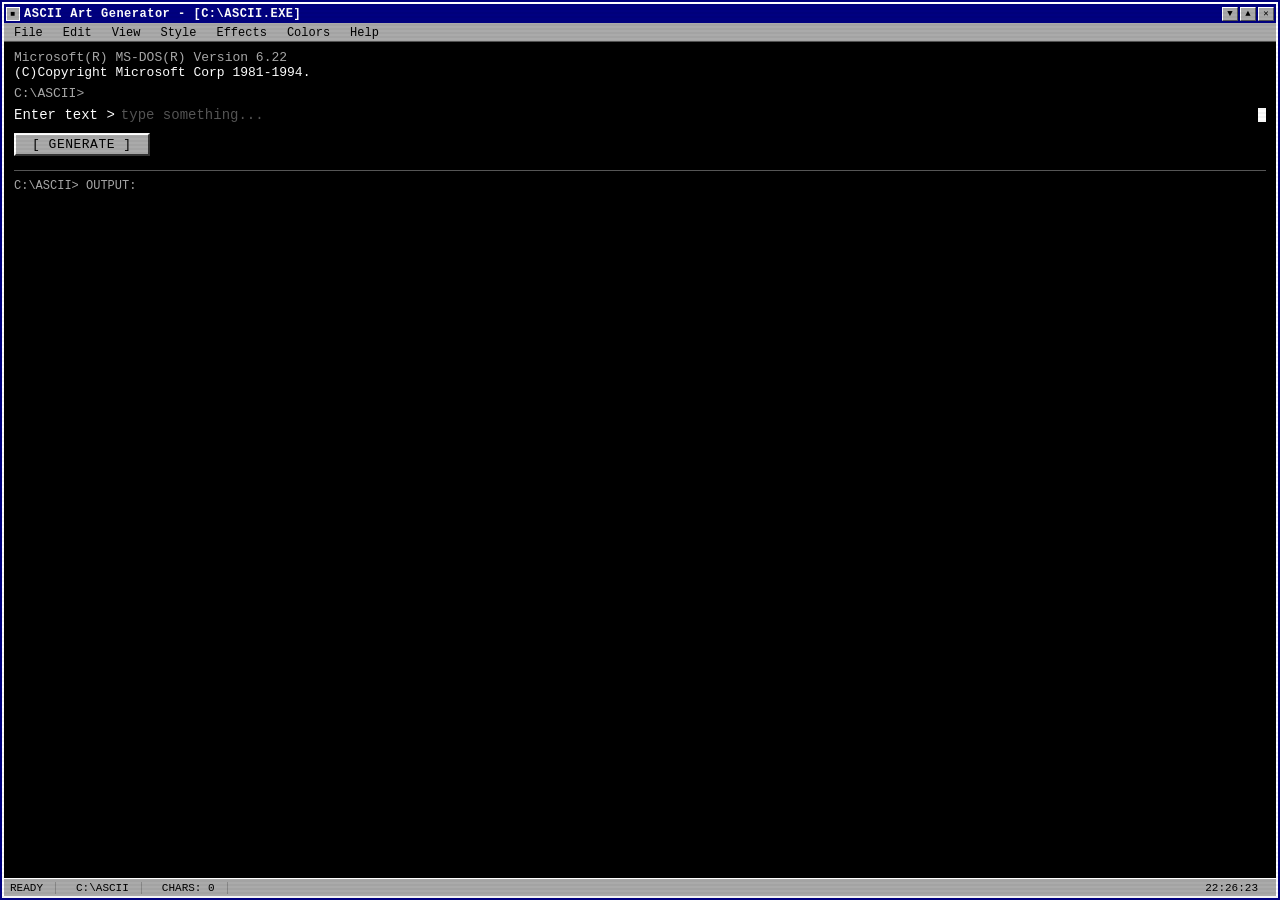
==== static/standalone.html @ adbda46d "added standalone version" ====
<!DOCTYPE html>
<html lang="en">
<head>
    <meta charset="UTF-8">
    <meta name="viewport" content="width=device-width, initial-scale=1.0">
    <title>DOS ASCII Art Generator</title>
    <link rel="stylesheet" href="fonts/fonts.css">
    <link id="theme-dos" rel="stylesheet" href="dos.css">
    <link id="theme-c64" rel="stylesheet" href="c64.css" disabled>
</head>
<body>
    <div class="dos-window">
        <!-- Title Bar -->
        <div class="title-bar">
            <div class="title-bar-left">
                <div class="title-icon">■</div>
                <span class="title-text" id="title-text">ASCII Art Generator - [C:\ASCII.EXE]</span>
            </div>
            <div class="title-buttons">
                <button class="title-btn" title="Minimize">▼</button>
                <button class="title-btn" title="Maximize">▲</button>
                <button class="title-btn" title="Close">✕</button>
            </div>
        </div>

        <!-- Menu Bar -->
        <div class="menu-bar">

            <span class="menu-item" id="menu-file" onclick="toggleMenu(event,'dropdown-file')">File
                <div class="dropdown" id="dropdown-file">
                    <div class="dropdown-item" onclick="newFile()">
                        <span>New</span>
                        <span class="shortcut">Ctrl+N</span>
                    </div>
                    <hr class="dropdown-separator">
                    <div class="dropdown-item disabled">
                        <span>Exit</span>
                        <span class="shortcut">Alt+F4</span>
                    </div>
                </div>
            </span>

            <span class="menu-item" id="menu-edit" onclick="toggleMenu(event,'dropdown-edit')">Edit
                <div class="dropdown" id="dropdown-edit">
                    <div class="dropdown-item" onclick="copyAscii()">
                        <span>Copy ASCII Art</span>
                        <span class="shortcut">Ctrl+C</span>
                    </div>
                    <div class="dropdown-item" onclick="copyMarkdown()">
                        <span>Copy as Markdown</span>
                        <span class="shortcut">Ctrl+M</span>
                    </div>
                </div>
            </span>

            <span class="menu-item" id="menu-view" onclick="toggleMenu(event,'dropdown-view')">View
                <div class="dropdown" id="dropdown-view">
                    <div class="dropdown-label">── Display Font ────────</div>
                    <div class="dropdown-item" onclick="setFont('courier')">
                        <span><span class="check" id="check-font-courier">✓</span> Courier New</span>
                    </div>
                    <div class="dropdown-item" onclick="setFont('vt323')">
                        <span><span class="check" id="check-font-vt323"> </span> VT323</span>
                    </div>
                    <div class="dropdown-item" onclick="setFont('sharetech')">
                        <span><span class="check" id="check-font-sharetech"> </span> Share Tech Mono</span>
                    </div>
                    <div class="dropdown-item" onclick="setFont('ibmplex')">
                        <span><span class="check" id="check-font-ibmplex"> </span> IBM Plex Mono</span>
                    </div>
                </div>
            </span>

            <span class="menu-item" id="menu-style" onclick="toggleMenu(event,'dropdown-style')">Style
                <div class="dropdown" id="dropdown-style">
                    <div class="dropdown-label">── Classic DOS ─────────</div>
                    <div class="dropdown-item" onclick="setFigletFont('Standard')">
                        <span><span class="check" id="check-figlet-Standard">✓</span> Standard</span>
                    </div>
                    <div class="dropdown-item" onclick="setFigletFont('Banner')">
                        <span><span class="check" id="check-figlet-Banner"> </span> Banner</span>
                    </div>
                    <div class="dropdown-item" onclick="setFigletFont('Banner3')">
                        <span><span class="check" id="check-figlet-Banner3"> </span> Banner 3</span>
                    </div>
                    <div class="dropdown-item" onclick="setFigletFont('Big')">
                        <span><span class="check" id="check-figlet-Big"> </span> Big</span>
                    </div>
                    <div class="dropdown-item" onclick="setFigletFont('Block')">
                        <span><span class="check" id="check-figlet-Block"> </span> Block</span>
                    </div>
                    <hr class="dropdown-separator">
                    <div class="dropdown-label">── Demoscene ───────────</div>
                    <div class="dropdown-item" onclick="setFigletFont('Doom')">
                        <span><span class="check" id="check-figlet-Doom"> </span> Doom</span>
                    </div>
                    <div class="dropdown-item" onclick="setFigletFont('Speed')">
                        <span><span class="check" id="check-figlet-Speed"> </span> Speed</span>
                    </div>
                    <div class="dropdown-item" onclick="setFigletFont('Slant')">
                        <span><span class="check" id="check-figlet-Slant"> </span> Slant</span>
                    </div>
                    <div class="dropdown-item" onclick="setFigletFont('Lean')">
                        <span><span class="check" id="check-figlet-Lean"> </span> Lean</span>
                    </div>
                    <div class="dropdown-item" onclick="setFigletFont('Graffiti')">
                        <span><span class="check" id="check-figlet-Graffiti"> </span> Graffiti</span>
                    </div>
                    <div class="dropdown-item" onclick="setFigletFont('Epic')">
                        <span><span class="check" id="check-figlet-Epic"> </span> Epic</span>
                    </div>
                    <div class="dropdown-item" onclick="setFigletFont('Doh')">
                        <span><span class="check" id="check-figlet-Doh"> </span> DOH (Mega)</span>
                    </div>
                    <hr class="dropdown-separator">
                    <div class="dropdown-label">── Retro / C64 ─────────</div>
                    <div class="dropdown-item" onclick="setFigletFont('Ogre')">
                        <span><span class="check" id="check-figlet-Ogre"> </span> Ogre</span>
                    </div>
                    <div class="dropdown-item" onclick="setFigletFont('Roman')">
                        <span><span class="check" id="check-figlet-Roman"> </span> Roman</span>
                    </div>
                    <div class="dropdown-item" onclick="setFigletFont('Script')">
                        <span><span class="check" id="check-figlet-Script"> </span> Script</span>
                    </div>
                    <div class="dropdown-item" onclick="setFigletFont('Cosmike')">
                        <span><span class="check" id="check-figlet-Cosmike"> </span> Cosmic</span>
                    </div>
                    <div class="dropdown-item" onclick="setFigletFont('Star Wars')">
                        <span><span class="check" id="check-figlet-Star Wars"> </span> Star Wars</span>
                    </div>
                    <hr class="dropdown-separator">
                    <div class="dropdown-label">── 3D ──────────────────</div>
                    <div class="dropdown-item" onclick="setFigletFont('Isometric1')">
                        <span><span class="check" id="check-figlet-Isometric1"> </span> Isometric</span>
                    </div>
                    <div class="dropdown-item" onclick="setFigletFont('Larry 3D')">
                        <span><span class="check" id="check-figlet-Larry 3D"> </span> Larry 3D</span>
                    </div>
                    <div class="dropdown-item" onclick="setFigletFont('3-D')">
                        <span><span class="check" id="check-figlet-3-D"> </span> 3-D</span>
                    </div>
                </div>
            </span>

            <span class="menu-item" id="menu-effects" onclick="toggleMenu(event,'dropdown-effects')">Effects
                <div class="dropdown" id="dropdown-effects">
                    <div class="dropdown-label">── Text Effect ─────────</div>
                    <div class="dropdown-item" onclick="setEffect('none')">
                        <span><span class="check" id="check-effect-none">✓</span> None</span>
                    </div>
                    <div class="dropdown-item" onclick="setEffect('shadow')">
                        <span><span class="check" id="check-effect-shadow"> </span> Shadow  ░▒</span>
                    </div>
                    <div class="dropdown-item" onclick="setEffect('mirror')">
                        <span><span class="check" id="check-effect-mirror"> </span> Mirror  ↔</span>
                    </div>
                    <div class="dropdown-item" onclick="setEffect('flip')">
                        <span><span class="check" id="check-effect-flip"> </span> Flip    ↕</span>
                    </div>
                    <hr class="dropdown-separator">
                    <div class="dropdown-label">── Border ──────────────</div>
                    <div class="dropdown-item" onclick="setBorder('none')">
                        <span><span class="check" id="check-border-none">✓</span> No Border</span>
                    </div>
                    <div class="dropdown-item" onclick="setBorder('single')">
                        <span><span class="check" id="check-border-single"> </span> Single  ┌─┐</span>
                    </div>
                    <div class="dropdown-item" onclick="setBorder('double')">
                        <span><span class="check" id="check-border-double"> </span> Double  ╔═╗</span>
                    </div>
                    <div class="dropdown-item" onclick="setBorder('block')">
                        <span><span class="check" id="check-border-block"> </span> Block   █▀█</span>
                    </div>
                    <hr class="dropdown-separator">
                    <div class="dropdown-label">── Display ─────────────</div>
                    <div class="dropdown-item" onclick="toggleGlow()">
                        <span><span class="check" id="check-glow"> </span> Neon Glow</span>
                    </div>
                    <div class="dropdown-item" onclick="toggleScroller()">
                        <span><span class="check" id="check-scroller"> </span> Demo Scroller</span>
                    </div>
                </div>
            </span>

            <span class="menu-item" id="menu-options" onclick="toggleMenu(event,'dropdown-options')">Colors
                <div class="dropdown" id="dropdown-options">
                    <div class="dropdown-label">── DOS / ANSI ───────────</div>
                    <div class="dropdown-item" onclick="setColor('green')">
                        <span><span class="swatch" style="background:#0f0"></span> Classic Green</span>
                        <span class="check" id="check-color-green">✓</span>
                    </div>
                    <div class="dropdown-item" onclick="setColor('amber')">
                        <span><span class="swatch" style="background:#ffb000"></span> Amber</span>
                        <span class="check" id="check-color-amber"> </span>
                    </div>
                    <div class="dropdown-item" onclick="setColor('cyan')">
                        <span><span class="swatch" style="background:#0ff"></span> Cyan</span>
                        <span class="check" id="check-color-cyan"> </span>
                    </div>
                    <div class="dropdown-item" onclick="setColor('white')">
                        <span><span class="swatch" style="background:#fff;border-color:#888"></span> White</span>
                        <span class="check" id="check-color-white"> </span>
                    </div>
                    <div class="dropdown-item" onclick="setColor('yellow')">
                        <span><span class="swatch" style="background:#ff0"></span> Neon Yellow</span>
                        <span class="check" id="check-color-yellow"> </span>
                    </div>
                    <div class="dropdown-item" onclick="setColor('orange')">
                        <span><span class="swatch" style="background:#ff6600"></span> Orange</span>
                        <span class="check" id="check-color-orange"> </span>
                    </div>
                    <div class="dropdown-item" onclick="setColor('magenta')">
                        <span><span class="swatch" style="background:#f0f"></span> Magenta</span>
                        <span class="check" id="check-color-magenta"> </span>
                    </div>
                    <div class="dropdown-item" onclick="setColor('pink')">
                        <span><span class="swatch" style="background:#ff69b4"></span> Hot Pink</span>
                        <span class="check" id="check-color-pink"> </span>
                    </div>
                    <div class="dropdown-item" onclick="setColor('blue')">
                        <span><span class="swatch" style="background:#00bfff"></span> Electric Blue</span>
                        <span class="check" id="check-color-blue"> </span>
                    </div>
                    <hr class="dropdown-separator">
                    <div class="dropdown-label">── C64 Palette ──────────</div>
                    <div class="dropdown-item" onclick="setColor('c64_white')">
                        <span><span class="swatch" style="background:#ffffff;border-color:#888"></span> C64 White</span>
                        <span class="check" id="check-color-c64_white"> </span>
                    </div>
                    <div class="dropdown-item" onclick="setColor('c64_cyan')">
                        <span><span class="swatch" style="background:#70a4b2"></span> C64 Cyan</span>
                        <span class="check" id="check-color-c64_cyan"> </span>
                    </div>
                    <div class="dropdown-item" onclick="setColor('c64_green')">
                        <span><span class="swatch" style="background:#588d43"></span> C64 Green</span>
                        <span class="check" id="check-color-c64_green"> </span>
                    </div>
                    <div class="dropdown-item" onclick="setColor('c64_blue')">
                        <span><span class="swatch" style="background:#352879"></span> C64 Blue</span>
                        <span class="check" id="check-color-c64_blue"> </span>
                    </div>
                    <div class="dropdown-item" onclick="setColor('c64_yellow')">
                        <span><span class="swatch" style="background:#b8c76f"></span> C64 Yellow</span>
                        <span class="check" id="check-color-c64_yellow"> </span>
                    </div>
                    <div class="dropdown-item" onclick="setColor('c64_purple')">
                        <span><span class="swatch" style="background:#6f3d86"></span> C64 Purple</span>
                        <span class="check" id="check-color-c64_purple"> </span>
                    </div>
                    <div class="dropdown-item" onclick="setColor('c64_red')">
                        <span><span class="swatch" style="background:#68372b"></span> C64 Red</span>
                        <span class="check" id="check-color-c64_red"> </span>
                    </div>
                    <div class="dropdown-item" onclick="setColor('c64_orange')">
                        <span><span class="swatch" style="background:#6f4f25"></span> C64 Orange</span>
                        <span class="check" id="check-color-c64_orange"> </span>
                    </div>
                    <div class="dropdown-item" onclick="setColor('c64_brown')">
                        <span><span class="swatch" style="background:#433900"></span> C64 Brown</span>
                        <span class="check" id="check-color-c64_brown"> </span>
                    </div>
                    <div class="dropdown-item" onclick="setColor('c64_lightred')">
                        <span><span class="swatch" style="background:#9a6759"></span> C64 Lt. Red</span>
                        <span class="check" id="check-color-c64_lightred"> </span>
                    </div>
                    <div class="dropdown-item" onclick="setColor('c64_darkgrey')">
                        <span><span class="swatch" style="background:#444444"></span> C64 Dk. Grey</span>
                        <span class="check" id="check-color-c64_darkgrey"> </span>
                    </div>
                    <div class="dropdown-item" onclick="setColor('c64_grey')">
                        <span><span class="swatch" style="background:#6c6c6c"></span> C64 Grey</span>
                        <span class="check" id="check-color-c64_grey"> </span>
                    </div>
                    <div class="dropdown-item" onclick="setColor('c64_lightgreen')">
                        <span><span class="swatch" style="background:#9ad284"></span> C64 Lt. Green</span>
                        <span class="check" id="check-color-c64_lightgreen"> </span>
                    </div>
                    <div class="dropdown-item" onclick="setColor('c64_lightblue')">
                        <span><span class="swatch" style="background:#6c5eb5"></span> C64 Lt. Blue</span>
                        <span class="check" id="check-color-c64_lightblue"> </span>
                    </div>
                    <div class="dropdown-item" onclick="setColor('c64_lightgrey')">
                        <span><span class="swatch" style="background:#959595"></span> C64 Lt. Grey</span>
                        <span class="check" id="check-color-c64_lightgrey"> </span>
                    </div>
                </div>
            </span>

            <span class="menu-item" id="menu-help" onclick="toggleMenu(event,'dropdown-help')">Help
                <div class="dropdown" id="dropdown-help">
                    <div class="dropdown-item">
                        <span>Generate ASCII Art</span>
                        <span class="shortcut">Enter</span>
                    </div>
                    <div class="dropdown-item">
                        <span>New File</span>
                        <span class="shortcut">Ctrl+N</span>
                    </div>
                    <div class="dropdown-item">
                        <span>Copy as Markdown</span>
                        <span class="shortcut">Ctrl+M</span>
                    </div>
                    <hr class="dropdown-separator">
                    <div class="dropdown-item">
                        <span>About ASCII.EXE</span>
                        <span class="shortcut">v2.0</span>
                    </div>
                </div>
            </span>
        </div>

        <!-- Content -->
        <div class="content" id="content">
            <div class="prompt-line" id="boot-line">
                Microsoft(R) MS-DOS(R) Version 6.22<br>
                <span>(C)Copyright Microsoft Corp 1981-1994.</span>
            </div>
            <div class="prompt-line" id="cmd-line">C:\ASCII&gt; <span id="cmd-echo"></span></div>

            <div class="input-row">
                <span class="input-prompt">Enter text&nbsp;&gt;</span>
                <input type="text" id="input-text" placeholder="type something..." autocomplete="off" spellcheck="false" />
                <span class="cursor-blink"></span>
            </div>

            <div class="btn-row">
                <button class="dos-btn" onclick="generateASCII()" id="gen-btn">[ GENERATE ]</button>
            </div>

            <hr class="divider">

            <div class="output-label" id="output-label">C:\ASCII&gt; OUTPUT:</div>
            <div id="output"></div>
        </div>

        <!-- Demo Scroller -->
        <div class="scroller-bar" id="scroller-bar" style="display:none">
            <span class="scroller-text" id="scroller-text">*** DOS ASCII ART GENERATOR v2.0 *** WELCOME TO THE DEMOSCENE *** USE THE STYLE MENU TO PICK YOUR FONT *** EFFECTS: SHADOW, MIRROR, FLIP *** BORDERS: SINGLE, DOUBLE, BLOCK *** STANDALONE MODE - NO SERVER REQUIRED *** POWERED BY FIGLET.JS ***&nbsp;&nbsp;&nbsp;&nbsp;&nbsp;&nbsp;&nbsp;&nbsp;</span>
        </div>

        <!-- Status Bar -->
        <div class="status-bar">
            <span class="status-item" id="status-msg">READY</span>
            <span class="status-item">C:\ASCII</span>
            <span class="status-item" id="status-chars">CHARS: 0</span>
            <span class="status-item" id="clock">00:00:00</span>
        </div>
    </div>

    <script src="figlet/figlet.js"></script>
    <script src="standalone.js"></script>
</body>
</html>
---- static/fonts/fonts.css ----
@font-face {
  font-family: 'VT323';
  font-style: normal;
  font-weight: 400;
  font-display: swap;
  src: url('VT323-Regular.woff2') format('woff2');
}

@font-face {
  font-family: 'Share Tech Mono';
  font-style: normal;
  font-weight: 400;
  font-display: swap;
  src: url('ShareTechMono-Regular.woff2') format('woff2');
}

@font-face {
  font-family: 'IBM Plex Mono';
  font-style: normal;
  font-weight: 400;
  font-display: swap;
  src: url('IBMPlexMono-Regular.woff2') format('woff2');
}
---- static/dos.css ----
* {
    margin: 0;
    padding: 0;
    box-sizing: border-box;
}

html, body {
    width: 100%;
    height: 100%;
    overflow: hidden;
    background-color: #000080;
    font-family: 'Perfect DOS VGA 437', 'DOS VGA', 'Courier New', monospace;
}

/* Scanline overlay for CRT effect */
body::after {
    content: '';
    position: fixed;
    top: 0; left: 0;
    width: 100%; height: 100%;
    pointer-events: none;
    background: repeating-linear-gradient(
        0deg,
        transparent,
        transparent 2px,
        rgba(0,0,0,0.04) 2px,
        rgba(0,0,0,0.04) 4px
    );
    z-index: 9999;
}

.screen {
    width: 100vw;
    height: 100vh;
    display: flex;
    flex-direction: column;
    padding: 0;
    background-color: #000080;
}

/* ── DOS Window ───────────────────────────────────── */
.dos-window {
    position: absolute;
    top: 50%;
    left: 50%;
    transform: translate(-50%, -50%);
    width: calc(100vw - 4px);
    height: calc(100vh - 4px);
    background-color: #000080;
    border: 2px solid #fff;
    display: flex;
    flex-direction: column;
    box-shadow:
        inset -1px -1px 0 #000,
        inset 1px 1px 0 #fff;
}

/* ── Title Bar ───────────────────────────────────── */
.title-bar {
    background-color: #000080;
    color: #fff;
    height: 20px;
    min-height: 20px;
    display: flex;
    align-items: center;
    justify-content: space-between;
    padding: 0 2px;
    border-bottom: 1px solid #aaa;
    user-select: none;
}

.title-bar-left {
    display: flex;
    align-items: center;
    gap: 4px;
}

.title-icon {
    width: 14px;
    height: 14px;
    background: #aaa;
    border: 1px solid #fff;
    font-size: 8px;
    display: flex;
    align-items: center;
    justify-content: center;
    color: #000;
    flex-shrink: 0;
}

.title-text {
    font-size: 12px;
    font-weight: bold;
    letter-spacing: 0.5px;
    color: #fff;
}

.title-buttons {
    display: flex;
    gap: 2px;
}

.title-btn {
    width: 16px;
    height: 14px;
    background-color: #aaa;
    border-top: 1px solid #fff;
    border-left: 1px solid #fff;
    border-bottom: 1px solid #555;
    border-right: 1px solid #555;
    font-size: 9px;
    display: flex;
    align-items: center;
    justify-content: center;
    cursor: pointer;
    color: #000;
    font-family: inherit;
}

.title-btn:active {
    border-top: 1px solid #555;
    border-left: 1px solid #555;
    border-bottom: 1px solid #fff;
    border-right: 1px solid #fff;
}

/* ── Menu Bar ─────────────────────────────────────── */
.menu-bar {
    background-color: #aaa;
    height: 18px;
    min-height: 18px;
    display: flex;
    align-items: center;
    padding: 0 4px;
    border-bottom: 1px solid #555;
    gap: 8px;
}

.menu-item {
    position: relative;
    font-size: 12px;
    color: #000;
    cursor: pointer;
    padding: 1px 6px;
}

.menu-item:hover, .menu-item.active {
    background-color: #000080;
    color: #fff;
}

.dropdown {
    display: none;
    position: absolute;
    top: 100%;
    left: 0;
    background-color: #aaa;
    border-top: 2px solid #fff;
    border-left: 2px solid #fff;
    border-bottom: 2px solid #333;
    border-right: 2px solid #333;
    min-width: 260px;
    z-index: 1000;
    padding: 2px 0;
    max-height: 80vh;
    overflow-y: auto;
}

.dropdown.open {
    display: block;
}

.dropdown-item {
    display: flex;
    justify-content: space-between;
    align-items: center;
    padding: 3px 16px 3px 20px;
    font-size: 12px;
    color: #000;
    cursor: pointer;
    white-space: nowrap;
    gap: 24px;
}

.dropdown-item:hover {
    background-color: #000080;
    color: #fff;
}

.dropdown-item .shortcut {
    color: #444;
    font-size: 11px;
}

.dropdown-item:hover .shortcut {
    color: #aaa;
}

.dropdown-separator {
    border: none;
    border-top: 1px solid #888;
    margin: 3px 4px;
}

.dropdown-item.disabled {
    color: #666;
    cursor: default;
    pointer-events: none;
}

/* Section labels inside dropdowns */
.dropdown-label {
    padding: 3px 8px 1px 8px;
    font-size: 10px;
    color: #555;
    cursor: default;
    pointer-events: none;
    letter-spacing: 0.5px;
}

.swatch {
    display: inline-block;
    width: 10px;
    height: 10px;
    border: 1px solid #333;
    vertical-align: middle;
    margin-right: 4px;
}

.check {
    display: inline-block;
    width: 12px;
    font-size: 11px;
    color: #000;
}

/* ── Mode Toggle Button ───────────────────────────── */
.mode-btn {
    background-color: #000080;
    color: #ff0;
    border: 1px solid #aaa;
    padding: 0 10px;
    font-family: inherit;
    font-size: 11px;
    cursor: pointer;
    height: 16px;
    letter-spacing: 0.5px;
    flex-shrink: 0;
}

.mode-btn:hover {
    background-color: #0000aa;
    border-color: #fff;
}

.mode-btn:active {
    background-color: #000060;
}

/* ── Main Content ─────────────────────────────────── */
.content {
    flex: 1;
    display: flex;
    flex-direction: column;
    overflow: hidden;
    background-color: #000;
    color: #aaa;
    padding: 8px 10px;
    font-size: 14px;
}

.prompt-line {
    color: #aaa;
    font-size: 13px;
    margin-bottom: 6px;
    flex-shrink: 0;
}

.prompt-line span {
    color: #fff;
}

/* ── Input Area ───────────────────────────────────── */
.input-row {
    display: flex;
    align-items: center;
    gap: 6px;
    margin-bottom: 10px;
    flex-shrink: 0;
}

.input-prompt {
    color: #fff;
    font-size: 14px;
    white-space: nowrap;
    flex-shrink: 0;
}

#input-text {
    flex: 1;
    background-color: #000;
    color: #fff;
    border: none;
    outline: none;
    font-family: inherit;
    font-size: 14px;
    caret-color: #fff;
    padding: 0;
}

#input-text::placeholder {
    color: #555;
}

.cursor-blink {
    display: inline-block;
    width: 8px;
    height: 14px;
    background-color: #fff;
    animation: blink 1s step-end infinite;
    vertical-align: text-bottom;
    margin-left: 1px;
}

@keyframes blink {
    0%, 100% { opacity: 1; }
    50% { opacity: 0; }
}

/* ── Generate Button ──────────────────────────────── */
.btn-row {
    margin-bottom: 10px;
    flex-shrink: 0;
}

.dos-btn {
    background-color: #aaa;
    color: #000;
    border-top: 2px solid #fff;
    border-left: 2px solid #fff;
    border-bottom: 2px solid #333;
    border-right: 2px solid #333;
    padding: 2px 16px;
    font-family: inherit;
    font-size: 13px;
    cursor: pointer;
    outline: none;
    letter-spacing: 0.5px;
}

.dos-btn:active {
    border-top: 2px solid #333;
    border-left: 2px solid #333;
    border-bottom: 2px solid #fff;
    border-right: 2px solid #fff;
    padding: 3px 15px 1px 17px;
}

.dos-btn:focus {
    outline: 1px dotted #000;
    outline-offset: -3px;
}

/* ── Divider ──────────────────────────────────────── */
.divider {
    border: none;
    border-top: 1px solid #555;
    margin: 4px 0 8px 0;
    flex-shrink: 0;
}

/* ── Output Area ──────────────────────────────────── */
.output-label {
    color: #aaa;
    font-size: 12px;
    margin-bottom: 4px;
    flex-shrink: 0;
}

#output {
    flex: 1;
    background-color: #000;
    color: #0f0;
    white-space: pre;
    overflow: auto;
    font-family: inherit;
    font-size: 13px;
    line-height: 1.2;
    padding: 4px 0;
    min-height: 0;
    transition: text-shadow 0.3s ease;
}

/* Neon glow effect */
#output.glow-mode {
    text-shadow:
        0 0 4px currentColor,
        0 0 10px currentColor,
        0 0 22px currentColor;
}

/* ── Demo Scroller ────────────────────────────────── */
.scroller-bar {
    background: #000080;
    color: #ff0;
    overflow: hidden;
    height: 18px;
    min-height: 18px;
    align-items: center;
    border-top: 1px solid #aaa;
    flex-shrink: 0;
}

.scroller-text {
    display: inline-block;
    white-space: nowrap;
    font-size: 12px;
    letter-spacing: 1px;
    animation: marquee 40s linear infinite;
}

@keyframes marquee {
    from { transform: translateX(100vw); }
    to   { transform: translateX(-100%); }
}

/* ── Status Bar ───────────────────────────────────── */
.status-bar {
    background-color: #aaa;
    height: 18px;
    min-height: 18px;
    display: flex;
    align-items: center;
    padding: 0 6px;
    border-top: 1px solid #fff;
    gap: 20px;
}

.status-item {
    font-size: 11px;
    color: #000;
    border-right: 1px solid #888;
    padding-right: 12px;
}

.status-item:last-child {
    border-right: none;
    margin-left: auto;
}

/* Scrollbar styling */
#output::-webkit-scrollbar {
    width: 12px;
    height: 12px;
}
#output::-webkit-scrollbar-track {
    background: #555;
}
#output::-webkit-scrollbar-thumb {
    background: #aaa;
    border: 1px solid #fff;
}
---- static/c64.css ----
/* ══════════════════════════════════════════════════════
   C64 Theme — Commodore 64 demoscene look
   Overrides dos.css when enabled.

   C64 VICE palette used:
     BLUE       #352879  — screen / window background
     LIGHT BLUE #6c5eb5  — border / frame color
     CYAN       #70a4b2  — UI text / prompts
     LT. GREEN  #9ad284  — bright text / highlights
     DARK       #1a1040  — deep shadow
   ══════════════════════════════════════════════════════ */

/* ── Global ───────────────────────────────────────── */
html, body {
    background-color: #6c5eb5; /* C64 border color */
}

body::after {
    /* Stronger CRT scanlines — TV-style */
    background: repeating-linear-gradient(
        0deg,
        transparent,
        transparent 1px,
        rgba(0, 0, 0, 0.10) 1px,
        rgba(0, 0, 0, 0.10) 3px
    );
}

/* ── DOS Window ───────────────────────────────────── */
.dos-window {
    background-color: #352879;
    border-color: #6c5eb5;
    box-shadow:
        inset -1px -1px 0 #1a1040,
        inset 1px 1px 0 #6c5eb5;
}

/* ── Title Bar ───────────────────────────────────── */
.title-bar {
    background-color: #352879;
    color: #70a4b2;
    border-bottom-color: #6c5eb5;
}

.title-icon {
    background: #6c5eb5;
    border-color: #70a4b2;
    color: #1a1040;
}

.title-btn {
    background-color: #6c5eb5;
    border-top-color: #9ad284;
    border-left-color: #9ad284;
    border-bottom-color: #1a1040;
    border-right-color: #1a1040;
    color: #1a1040;
}

.title-btn:active {
    border-top-color: #1a1040;
    border-left-color: #1a1040;
    border-bottom-color: #9ad284;
    border-right-color: #9ad284;
}

/* ── Menu Bar ─────────────────────────────────────── */
.menu-bar {
    background-color: #352879;
    border-bottom-color: #6c5eb5;
}

.menu-item {
    color: #70a4b2;
}

.menu-item:hover, .menu-item.active {
    background-color: #6c5eb5;
    color: #1a1040;
}

/* ── Dropdowns ────────────────────────────────────── */
.dropdown {
    background-color: #352879;
    border-top-color: #9ad284;
    border-left-color: #9ad284;
    border-bottom-color: #1a1040;
    border-right-color: #1a1040;
}

.dropdown-item {
    color: #70a4b2;
}

.dropdown-item:hover {
    background-color: #6c5eb5;
    color: #1a1040;
}

.dropdown-item .shortcut {
    color: #588d43;
}

.dropdown-item:hover .shortcut {
    color: #1a1040;
}

.dropdown-separator {
    border-top-color: #6c5eb5;
}

.dropdown-label {
    color: #6c5eb5;
}

.dropdown-item.disabled {
    color: #3d3d6b;
}

.check {
    color: #70a4b2;
}

.swatch {
    border-color: #6c5eb5;
}

/* ── Mode Toggle Button ───────────────────────────── */
.mode-btn {
    background-color: #9ad284;
    color: #1a1040;
    border-color: #6c5eb5;
}

.mode-btn:hover {
    background-color: #70a4b2;
    border-color: #9ad284;
}

.mode-btn:active {
    background-color: #588d43;
}

/* ── Main Content ─────────────────────────────────── */
.content {
    background-color: #352879;
    color: #70a4b2;
}

.prompt-line {
    color: #70a4b2;
}

.prompt-line span {
    color: #9ad284;
}

/* ── Input ────────────────────────────────────────── */
.input-prompt {
    color: #9ad284;
}

#input-text {
    background-color: #352879;
    color: #9ad284;
    caret-color: #9ad284;
}

#input-text::placeholder {
    color: #4a3a7a;
}

.cursor-blink {
    background-color: #9ad284;
}

/* ── Generate Button ──────────────────────────────── */
.dos-btn {
    background-color: #6c5eb5;
    color: #1a1040;
    border-top-color: #9ad284;
    border-left-color: #9ad284;
    border-bottom-color: #1a1040;
    border-right-color: #1a1040;
}

.dos-btn:active {
    border-top-color: #1a1040;
    border-left-color: #1a1040;
    border-bottom-color: #9ad284;
    border-right-color: #9ad284;
}

.dos-btn:focus {
    outline-color: #9ad284;
}

/* ── Divider ──────────────────────────────────────── */
.divider {
    border-top-color: #6c5eb5;
}

/* ── Output ───────────────────────────────────────── */
.output-label {
    color: #6c5eb5;
}

#output {
    background-color: #352879;
    color: #9ad284;
}

#output.glow-mode {
    text-shadow:
        0 0 5px currentColor,
        0 0 12px currentColor,
        0 0 28px currentColor;
}

/* ── Demo Scroller — C64 Raster Bar ──────────────── */
/* Classic C64 demoscene rainbow raster interrupt bars */
.scroller-bar {
    color: #fff;
    background: repeating-linear-gradient(90deg,
        #68372b   0px,
        #6f3d86  30px,
        #352879  60px,
        #588d43  90px,
        #b8c76f 120px,
        #70a4b2 150px,
        #9ad284 180px,
        #68372b 210px
    );
    background-size: 210px 100%;
    animation: raster 3s linear infinite;
    text-shadow: 0 0 4px #000, 0 0 8px #000;
    border-top-color: #6c5eb5;
}

@keyframes raster {
    from { background-position: 0 0; }
    to   { background-position: 210px 0; }
}

/* ── Status Bar ───────────────────────────────────── */
.status-bar {
    background-color: #352879;
    border-top-color: #6c5eb5;
}

.status-item {
    color: #70a4b2;
    border-right-color: #6c5eb5;
}

/* ── Scrollbar ────────────────────────────────────── */
#output::-webkit-scrollbar-track {
    background: #1a1040;
}

#output::-webkit-scrollbar-thumb {
    background: #6c5eb5;
    border-color: #9ad284;
}
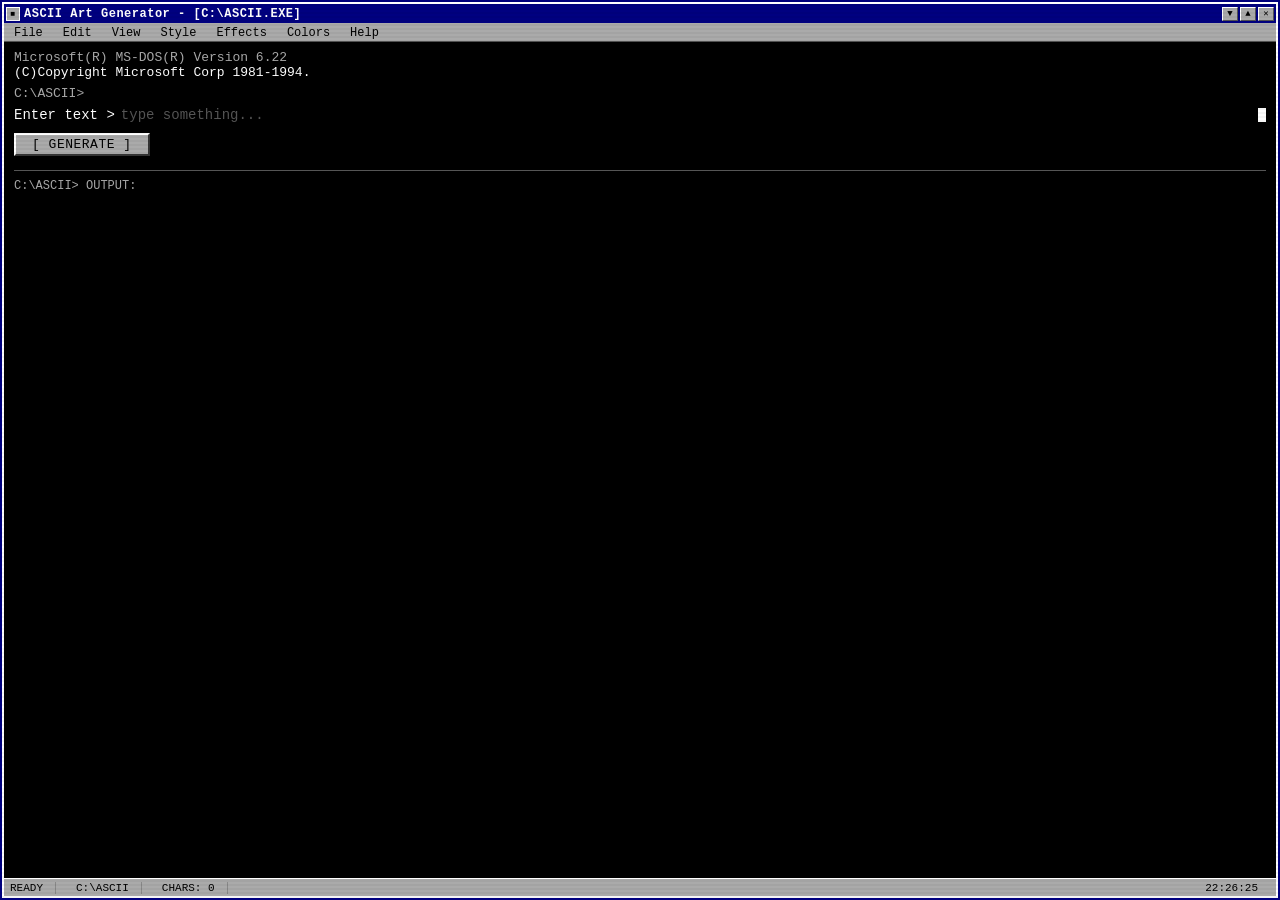
==== commit da30b5ce: "added new fonts" ====
--- a/static/standalone.html
+++ b/static/standalone.html
@@ -89,6 +89,18 @@
                     <div class="dropdown-item" onclick="setFigletFont('Block')">
                         <span><span class="check" id="check-figlet-Block"> </span> Block</span>
                     </div>
+                    <div class="dropdown-item" onclick="setFigletFont('Colossal')">
+                        <span><span class="check" id="check-figlet-Colossal"> </span> Colossal</span>
+                    </div>
+                    <div class="dropdown-item" onclick="setFigletFont('Digital')">
+                        <span><span class="check" id="check-figlet-Digital"> </span> Digital</span>
+                    </div>
+                    <div class="dropdown-item" onclick="setFigletFont('Chunky')">
+                        <span><span class="check" id="check-figlet-Chunky"> </span> Chunky</span>
+                    </div>
+                    <div class="dropdown-item" onclick="setFigletFont('Broadway')">
+                        <span><span class="check" id="check-figlet-Broadway"> </span> Broadway</span>
+                    </div>
                     <hr class="dropdown-separator">
                     <div class="dropdown-label">── Demoscene ───────────</div>
                     <div class="dropdown-item" onclick="setFigletFont('Doom')">
@@ -112,6 +124,15 @@
                     <div class="dropdown-item" onclick="setFigletFont('Doh')">
                         <span><span class="check" id="check-figlet-Doh"> </span> DOH (Mega)</span>
                     </div>
+                    <div class="dropdown-item" onclick="setFigletFont('ANSI Shadow')">
+                        <span><span class="check" id="check-figlet-ANSI Shadow"> </span> ANSI Shadow</span>
+                    </div>
+                    <div class="dropdown-item" onclick="setFigletFont('Bloody')">
+                        <span><span class="check" id="check-figlet-Bloody"> </span> Bloody</span>
+                    </div>
+                    <div class="dropdown-item" onclick="setFigletFont('Poison')">
+                        <span><span class="check" id="check-figlet-Poison"> </span> Poison</span>
+                    </div>
                     <hr class="dropdown-separator">
                     <div class="dropdown-label">── Retro / C64 ─────────</div>
                     <div class="dropdown-item" onclick="setFigletFont('Ogre')">
@@ -129,16 +150,40 @@
                     <div class="dropdown-item" onclick="setFigletFont('Star Wars')">
                         <span><span class="check" id="check-figlet-Star Wars"> </span> Star Wars</span>
                     </div>
+                    <div class="dropdown-item" onclick="setFigletFont('Gothic')">
+                        <span><span class="check" id="check-figlet-Gothic"> </span> Gothic</span>
+                    </div>
+                    <div class="dropdown-item" onclick="setFigletFont('Ghost')">
+                        <span><span class="check" id="check-figlet-Ghost"> </span> Ghost</span>
+                    </div>
                     <hr class="dropdown-separator">
                     <div class="dropdown-label">── 3D ──────────────────</div>
-                    <div class="dropdown-item" onclick="setFigletFont('Isometric1')">
-                        <span><span class="check" id="check-figlet-Isometric1"> </span> Isometric</span>
+                    <div class="dropdown-item" onclick="setFigletFont('3-D')">
+                        <span><span class="check" id="check-figlet-3-D"> </span> 3-D</span>
+                    </div>
+                    <div class="dropdown-item" onclick="setFigletFont('3D-ASCII')">
+                        <span><span class="check" id="check-figlet-3D-ASCII"> </span> 3D ASCII</span>
+                    </div>
+                    <div class="dropdown-item" onclick="setFigletFont('Henry 3D')">
+                        <span><span class="check" id="check-figlet-Henry 3D"> </span> Henry 3D</span>
                     </div>
                     <div class="dropdown-item" onclick="setFigletFont('Larry 3D')">
                         <span><span class="check" id="check-figlet-Larry 3D"> </span> Larry 3D</span>
                     </div>
-                    <div class="dropdown-item" onclick="setFigletFont('3-D')">
-                        <span><span class="check" id="check-figlet-3-D"> </span> 3-D</span>
+                    <div class="dropdown-item" onclick="setFigletFont('Larry 3D 2')">
+                        <span><span class="check" id="check-figlet-Larry 3D 2"> </span> Larry 3D 2</span>
+                    </div>
+                    <div class="dropdown-item" onclick="setFigletFont('Isometric1')">
+                        <span><span class="check" id="check-figlet-Isometric1"> </span> Isometric 1</span>
+                    </div>
+                    <div class="dropdown-item" onclick="setFigletFont('Isometric2')">
+                        <span><span class="check" id="check-figlet-Isometric2"> </span> Isometric 2</span>
+                    </div>
+                    <div class="dropdown-item" onclick="setFigletFont('Isometric3')">
+                        <span><span class="check" id="check-figlet-Isometric3"> </span> Isometric 3</span>
+                    </div>
+                    <div class="dropdown-item" onclick="setFigletFont('Isometric4')">
+                        <span><span class="check" id="check-figlet-Isometric4"> </span> Isometric 4</span>
                     </div>
                 </div>
             </span>
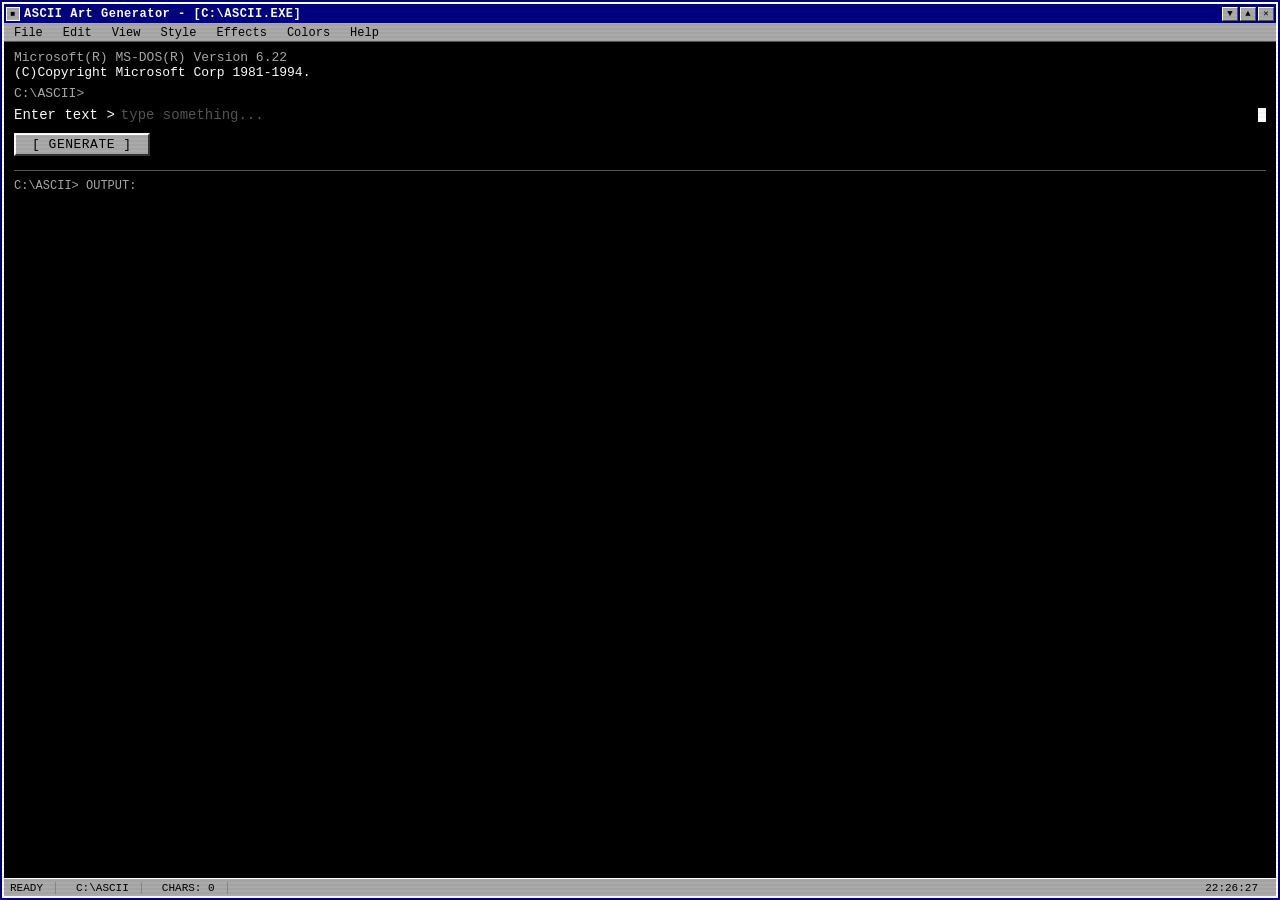
==== commit 8604a13e: "Refactor menu interactions to use data attributes and event listeners - Replaced inline event handle" ====
--- a/static/standalone.html
+++ b/static/standalone.html
@@ -26,9 +26,9 @@
         <!-- Menu Bar -->
         <div class="menu-bar">
 
-            <span class="menu-item" id="menu-file" onclick="toggleMenu(event,'dropdown-file')">File
+            <span class="menu-item" id="menu-file" data-menu="dropdown-file">File
                 <div class="dropdown" id="dropdown-file">
-                    <div class="dropdown-item" onclick="newFile()">
+                    <div class="dropdown-item" data-action="newFile">
                         <span>New</span>
                         <span class="shortcut">Ctrl+N</span>
                     </div>
@@ -40,299 +40,299 @@
                 </div>
             </span>
 
-            <span class="menu-item" id="menu-edit" onclick="toggleMenu(event,'dropdown-edit')">Edit
+            <span class="menu-item" id="menu-edit" data-menu="dropdown-edit">Edit
                 <div class="dropdown" id="dropdown-edit">
-                    <div class="dropdown-item" onclick="copyAscii()">
+                    <div class="dropdown-item" data-action="copyAscii">
                         <span>Copy ASCII Art</span>
                         <span class="shortcut">Ctrl+C</span>
                     </div>
-                    <div class="dropdown-item" onclick="copyMarkdown()">
+                    <div class="dropdown-item" data-action="copyMarkdown">
                         <span>Copy as Markdown</span>
                         <span class="shortcut">Ctrl+M</span>
                     </div>
                 </div>
             </span>
 
-            <span class="menu-item" id="menu-view" onclick="toggleMenu(event,'dropdown-view')">View
+            <span class="menu-item" id="menu-view" data-menu="dropdown-view">View
                 <div class="dropdown" id="dropdown-view">
                     <div class="dropdown-label">── Display Font ────────</div>
-                    <div class="dropdown-item" onclick="setFont('courier')">
+                    <div class="dropdown-item" data-action="setFont" data-arg="courier">
                         <span><span class="check" id="check-font-courier">✓</span> Courier New</span>
                     </div>
-                    <div class="dropdown-item" onclick="setFont('vt323')">
+                    <div class="dropdown-item" data-action="setFont" data-arg="vt323">
                         <span><span class="check" id="check-font-vt323"> </span> VT323</span>
                     </div>
-                    <div class="dropdown-item" onclick="setFont('sharetech')">
+                    <div class="dropdown-item" data-action="setFont" data-arg="sharetech">
                         <span><span class="check" id="check-font-sharetech"> </span> Share Tech Mono</span>
                     </div>
-                    <div class="dropdown-item" onclick="setFont('ibmplex')">
+                    <div class="dropdown-item" data-action="setFont" data-arg="ibmplex">
                         <span><span class="check" id="check-font-ibmplex"> </span> IBM Plex Mono</span>
                     </div>
                 </div>
             </span>
 
-            <span class="menu-item" id="menu-style" onclick="toggleMenu(event,'dropdown-style')">Style
+            <span class="menu-item" id="menu-style" data-menu="dropdown-style">Style
                 <div class="dropdown" id="dropdown-style">
                     <div class="dropdown-label">── Classic DOS ─────────</div>
-                    <div class="dropdown-item" onclick="setFigletFont('Standard')">
+                    <div class="dropdown-item" data-action="setFigletFont" data-arg="Standard">
                         <span><span class="check" id="check-figlet-Standard">✓</span> Standard</span>
                     </div>
-                    <div class="dropdown-item" onclick="setFigletFont('Banner')">
+                    <div class="dropdown-item" data-action="setFigletFont" data-arg="Banner">
                         <span><span class="check" id="check-figlet-Banner"> </span> Banner</span>
                     </div>
-                    <div class="dropdown-item" onclick="setFigletFont('Banner3')">
+                    <div class="dropdown-item" data-action="setFigletFont" data-arg="Banner3">
                         <span><span class="check" id="check-figlet-Banner3"> </span> Banner 3</span>
                     </div>
-                    <div class="dropdown-item" onclick="setFigletFont('Big')">
+                    <div class="dropdown-item" data-action="setFigletFont" data-arg="Big">
                         <span><span class="check" id="check-figlet-Big"> </span> Big</span>
                     </div>
-                    <div class="dropdown-item" onclick="setFigletFont('Block')">
+                    <div class="dropdown-item" data-action="setFigletFont" data-arg="Block">
                         <span><span class="check" id="check-figlet-Block"> </span> Block</span>
                     </div>
-                    <div class="dropdown-item" onclick="setFigletFont('Colossal')">
+                    <div class="dropdown-item" data-action="setFigletFont" data-arg="Colossal">
                         <span><span class="check" id="check-figlet-Colossal"> </span> Colossal</span>
                     </div>
-                    <div class="dropdown-item" onclick="setFigletFont('Digital')">
+                    <div class="dropdown-item" data-action="setFigletFont" data-arg="Digital">
                         <span><span class="check" id="check-figlet-Digital"> </span> Digital</span>
                     </div>
-                    <div class="dropdown-item" onclick="setFigletFont('Chunky')">
+                    <div class="dropdown-item" data-action="setFigletFont" data-arg="Chunky">
                         <span><span class="check" id="check-figlet-Chunky"> </span> Chunky</span>
                     </div>
-                    <div class="dropdown-item" onclick="setFigletFont('Broadway')">
+                    <div class="dropdown-item" data-action="setFigletFont" data-arg="Broadway">
                         <span><span class="check" id="check-figlet-Broadway"> </span> Broadway</span>
                     </div>
                     <hr class="dropdown-separator">
                     <div class="dropdown-label">── Demoscene ───────────</div>
-                    <div class="dropdown-item" onclick="setFigletFont('Doom')">
+                    <div class="dropdown-item" data-action="setFigletFont" data-arg="Doom">
                         <span><span class="check" id="check-figlet-Doom"> </span> Doom</span>
                     </div>
-                    <div class="dropdown-item" onclick="setFigletFont('Speed')">
+                    <div class="dropdown-item" data-action="setFigletFont" data-arg="Speed">
                         <span><span class="check" id="check-figlet-Speed"> </span> Speed</span>
                     </div>
-                    <div class="dropdown-item" onclick="setFigletFont('Slant')">
+                    <div class="dropdown-item" data-action="setFigletFont" data-arg="Slant">
                         <span><span class="check" id="check-figlet-Slant"> </span> Slant</span>
                     </div>
-                    <div class="dropdown-item" onclick="setFigletFont('Lean')">
+                    <div class="dropdown-item" data-action="setFigletFont" data-arg="Lean">
                         <span><span class="check" id="check-figlet-Lean"> </span> Lean</span>
                     </div>
-                    <div class="dropdown-item" onclick="setFigletFont('Graffiti')">
+                    <div class="dropdown-item" data-action="setFigletFont" data-arg="Graffiti">
                         <span><span class="check" id="check-figlet-Graffiti"> </span> Graffiti</span>
                     </div>
-                    <div class="dropdown-item" onclick="setFigletFont('Epic')">
+                    <div class="dropdown-item" data-action="setFigletFont" data-arg="Epic">
                         <span><span class="check" id="check-figlet-Epic"> </span> Epic</span>
                     </div>
-                    <div class="dropdown-item" onclick="setFigletFont('Doh')">
+                    <div class="dropdown-item" data-action="setFigletFont" data-arg="Doh">
                         <span><span class="check" id="check-figlet-Doh"> </span> DOH (Mega)</span>
                     </div>
-                    <div class="dropdown-item" onclick="setFigletFont('ANSI Shadow')">
+                    <div class="dropdown-item" data-action="setFigletFont" data-arg="ANSI Shadow">
                         <span><span class="check" id="check-figlet-ANSI Shadow"> </span> ANSI Shadow</span>
                     </div>
-                    <div class="dropdown-item" onclick="setFigletFont('Bloody')">
+                    <div class="dropdown-item" data-action="setFigletFont" data-arg="Bloody">
                         <span><span class="check" id="check-figlet-Bloody"> </span> Bloody</span>
                     </div>
-                    <div class="dropdown-item" onclick="setFigletFont('Poison')">
+                    <div class="dropdown-item" data-action="setFigletFont" data-arg="Poison">
                         <span><span class="check" id="check-figlet-Poison"> </span> Poison</span>
                     </div>
                     <hr class="dropdown-separator">
                     <div class="dropdown-label">── Retro / C64 ─────────</div>
-                    <div class="dropdown-item" onclick="setFigletFont('Ogre')">
+                    <div class="dropdown-item" data-action="setFigletFont" data-arg="Ogre">
                         <span><span class="check" id="check-figlet-Ogre"> </span> Ogre</span>
                     </div>
-                    <div class="dropdown-item" onclick="setFigletFont('Roman')">
+                    <div class="dropdown-item" data-action="setFigletFont" data-arg="Roman">
                         <span><span class="check" id="check-figlet-Roman"> </span> Roman</span>
                     </div>
-                    <div class="dropdown-item" onclick="setFigletFont('Script')">
+                    <div class="dropdown-item" data-action="setFigletFont" data-arg="Script">
                         <span><span class="check" id="check-figlet-Script"> </span> Script</span>
                     </div>
-                    <div class="dropdown-item" onclick="setFigletFont('Cosmike')">
+                    <div class="dropdown-item" data-action="setFigletFont" data-arg="Cosmike">
                         <span><span class="check" id="check-figlet-Cosmike"> </span> Cosmic</span>
                     </div>
-                    <div class="dropdown-item" onclick="setFigletFont('Star Wars')">
+                    <div class="dropdown-item" data-action="setFigletFont" data-arg="Star Wars">
                         <span><span class="check" id="check-figlet-Star Wars"> </span> Star Wars</span>
                     </div>
-                    <div class="dropdown-item" onclick="setFigletFont('Gothic')">
+                    <div class="dropdown-item" data-action="setFigletFont" data-arg="Gothic">
                         <span><span class="check" id="check-figlet-Gothic"> </span> Gothic</span>
                     </div>
-                    <div class="dropdown-item" onclick="setFigletFont('Ghost')">
+                    <div class="dropdown-item" data-action="setFigletFont" data-arg="Ghost">
                         <span><span class="check" id="check-figlet-Ghost"> </span> Ghost</span>
                     </div>
                     <hr class="dropdown-separator">
                     <div class="dropdown-label">── 3D ──────────────────</div>
-                    <div class="dropdown-item" onclick="setFigletFont('3-D')">
+                    <div class="dropdown-item" data-action="setFigletFont" data-arg="3-D">
                         <span><span class="check" id="check-figlet-3-D"> </span> 3-D</span>
                     </div>
-                    <div class="dropdown-item" onclick="setFigletFont('3D-ASCII')">
+                    <div class="dropdown-item" data-action="setFigletFont" data-arg="3D-ASCII">
                         <span><span class="check" id="check-figlet-3D-ASCII"> </span> 3D ASCII</span>
                     </div>
-                    <div class="dropdown-item" onclick="setFigletFont('Henry 3D')">
+                    <div class="dropdown-item" data-action="setFigletFont" data-arg="Henry 3D">
                         <span><span class="check" id="check-figlet-Henry 3D"> </span> Henry 3D</span>
                     </div>
-                    <div class="dropdown-item" onclick="setFigletFont('Larry 3D')">
+                    <div class="dropdown-item" data-action="setFigletFont" data-arg="Larry 3D">
                         <span><span class="check" id="check-figlet-Larry 3D"> </span> Larry 3D</span>
                     </div>
-                    <div class="dropdown-item" onclick="setFigletFont('Larry 3D 2')">
+                    <div class="dropdown-item" data-action="setFigletFont" data-arg="Larry 3D 2">
                         <span><span class="check" id="check-figlet-Larry 3D 2"> </span> Larry 3D 2</span>
                     </div>
-                    <div class="dropdown-item" onclick="setFigletFont('Isometric1')">
+                    <div class="dropdown-item" data-action="setFigletFont" data-arg="Isometric1">
                         <span><span class="check" id="check-figlet-Isometric1"> </span> Isometric 1</span>
                     </div>
-                    <div class="dropdown-item" onclick="setFigletFont('Isometric2')">
+                    <div class="dropdown-item" data-action="setFigletFont" data-arg="Isometric2">
                         <span><span class="check" id="check-figlet-Isometric2"> </span> Isometric 2</span>
                     </div>
-                    <div class="dropdown-item" onclick="setFigletFont('Isometric3')">
+                    <div class="dropdown-item" data-action="setFigletFont" data-arg="Isometric3">
                         <span><span class="check" id="check-figlet-Isometric3"> </span> Isometric 3</span>
                     </div>
-                    <div class="dropdown-item" onclick="setFigletFont('Isometric4')">
+                    <div class="dropdown-item" data-action="setFigletFont" data-arg="Isometric4">
                         <span><span class="check" id="check-figlet-Isometric4"> </span> Isometric 4</span>
                     </div>
                 </div>
             </span>
 
-            <span class="menu-item" id="menu-effects" onclick="toggleMenu(event,'dropdown-effects')">Effects
+            <span class="menu-item" id="menu-effects" data-menu="dropdown-effects">Effects
                 <div class="dropdown" id="dropdown-effects">
                     <div class="dropdown-label">── Text Effect ─────────</div>
-                    <div class="dropdown-item" onclick="setEffect('none')">
+                    <div class="dropdown-item" data-action="setEffect" data-arg="none">
                         <span><span class="check" id="check-effect-none">✓</span> None</span>
                     </div>
-                    <div class="dropdown-item" onclick="setEffect('shadow')">
+                    <div class="dropdown-item" data-action="setEffect" data-arg="shadow">
                         <span><span class="check" id="check-effect-shadow"> </span> Shadow  ░▒</span>
                     </div>
-                    <div class="dropdown-item" onclick="setEffect('mirror')">
+                    <div class="dropdown-item" data-action="setEffect" data-arg="mirror">
                         <span><span class="check" id="check-effect-mirror"> </span> Mirror  ↔</span>
                     </div>
-                    <div class="dropdown-item" onclick="setEffect('flip')">
+                    <div class="dropdown-item" data-action="setEffect" data-arg="flip">
                         <span><span class="check" id="check-effect-flip"> </span> Flip    ↕</span>
                     </div>
                     <hr class="dropdown-separator">
                     <div class="dropdown-label">── Border ──────────────</div>
-                    <div class="dropdown-item" onclick="setBorder('none')">
+                    <div class="dropdown-item" data-action="setBorder" data-arg="none">
                         <span><span class="check" id="check-border-none">✓</span> No Border</span>
                     </div>
-                    <div class="dropdown-item" onclick="setBorder('single')">
+                    <div class="dropdown-item" data-action="setBorder" data-arg="single">
                         <span><span class="check" id="check-border-single"> </span> Single  ┌─┐</span>
                     </div>
-                    <div class="dropdown-item" onclick="setBorder('double')">
+                    <div class="dropdown-item" data-action="setBorder" data-arg="double">
                         <span><span class="check" id="check-border-double"> </span> Double  ╔═╗</span>
                     </div>
-                    <div class="dropdown-item" onclick="setBorder('block')">
+                    <div class="dropdown-item" data-action="setBorder" data-arg="block">
                         <span><span class="check" id="check-border-block"> </span> Block   █▀█</span>
                     </div>
                     <hr class="dropdown-separator">
                     <div class="dropdown-label">── Display ─────────────</div>
-                    <div class="dropdown-item" onclick="toggleGlow()">
+                    <div class="dropdown-item" data-action="toggleGlow">
                         <span><span class="check" id="check-glow"> </span> Neon Glow</span>
                     </div>
-                    <div class="dropdown-item" onclick="toggleScroller()">
+                    <div class="dropdown-item" data-action="toggleScroller">
                         <span><span class="check" id="check-scroller"> </span> Demo Scroller</span>
                     </div>
                 </div>
             </span>
 
-            <span class="menu-item" id="menu-options" onclick="toggleMenu(event,'dropdown-options')">Colors
+            <span class="menu-item" id="menu-options" data-menu="dropdown-options">Colors
                 <div class="dropdown" id="dropdown-options">
                     <div class="dropdown-label">── DOS / ANSI ───────────</div>
-                    <div class="dropdown-item" onclick="setColor('green')">
-                        <span><span class="swatch" style="background:#0f0"></span> Classic Green</span>
+                    <div class="dropdown-item" data-action="setColor" data-arg="green">
+                        <span><span class="swatch" data-swatch="green"></span> Classic Green</span>
                         <span class="check" id="check-color-green">✓</span>
                     </div>
-                    <div class="dropdown-item" onclick="setColor('amber')">
-                        <span><span class="swatch" style="background:#ffb000"></span> Amber</span>
+                    <div class="dropdown-item" data-action="setColor" data-arg="amber">
+                        <span><span class="swatch" data-swatch="amber"></span> Amber</span>
                         <span class="check" id="check-color-amber"> </span>
                     </div>
-                    <div class="dropdown-item" onclick="setColor('cyan')">
-                        <span><span class="swatch" style="background:#0ff"></span> Cyan</span>
+                    <div class="dropdown-item" data-action="setColor" data-arg="cyan">
+                        <span><span class="swatch" data-swatch="cyan"></span> Cyan</span>
                         <span class="check" id="check-color-cyan"> </span>
                     </div>
-                    <div class="dropdown-item" onclick="setColor('white')">
-                        <span><span class="swatch" style="background:#fff;border-color:#888"></span> White</span>
+                    <div class="dropdown-item" data-action="setColor" data-arg="white">
+                        <span><span class="swatch light" data-swatch="white"></span> White</span>
                         <span class="check" id="check-color-white"> </span>
                     </div>
-                    <div class="dropdown-item" onclick="setColor('yellow')">
-                        <span><span class="swatch" style="background:#ff0"></span> Neon Yellow</span>
+                    <div class="dropdown-item" data-action="setColor" data-arg="yellow">
+                        <span><span class="swatch" data-swatch="yellow"></span> Neon Yellow</span>
                         <span class="check" id="check-color-yellow"> </span>
                     </div>
-                    <div class="dropdown-item" onclick="setColor('orange')">
-                        <span><span class="swatch" style="background:#ff6600"></span> Orange</span>
+                    <div class="dropdown-item" data-action="setColor" data-arg="orange">
+                        <span><span class="swatch" data-swatch="orange"></span> Orange</span>
                         <span class="check" id="check-color-orange"> </span>
                     </div>
-                    <div class="dropdown-item" onclick="setColor('magenta')">
-                        <span><span class="swatch" style="background:#f0f"></span> Magenta</span>
+                    <div class="dropdown-item" data-action="setColor" data-arg="magenta">
+                        <span><span class="swatch" data-swatch="magenta"></span> Magenta</span>
                         <span class="check" id="check-color-magenta"> </span>
                     </div>
-                    <div class="dropdown-item" onclick="setColor('pink')">
-                        <span><span class="swatch" style="background:#ff69b4"></span> Hot Pink</span>
+                    <div class="dropdown-item" data-action="setColor" data-arg="pink">
+                        <span><span class="swatch" data-swatch="pink"></span> Hot Pink</span>
                         <span class="check" id="check-color-pink"> </span>
                     </div>
-                    <div class="dropdown-item" onclick="setColor('blue')">
-                        <span><span class="swatch" style="background:#00bfff"></span> Electric Blue</span>
+                    <div class="dropdown-item" data-action="setColor" data-arg="blue">
+                        <span><span class="swatch" data-swatch="blue"></span> Electric Blue</span>
                         <span class="check" id="check-color-blue"> </span>
                     </div>
                     <hr class="dropdown-separator">
                     <div class="dropdown-label">── C64 Palette ──────────</div>
-                    <div class="dropdown-item" onclick="setColor('c64_white')">
-                        <span><span class="swatch" style="background:#ffffff;border-color:#888"></span> C64 White</span>
+                    <div class="dropdown-item" data-action="setColor" data-arg="c64_white">
+                        <span><span class="swatch light" data-swatch="c64_white"></span> C64 White</span>
                         <span class="check" id="check-color-c64_white"> </span>
                     </div>
-                    <div class="dropdown-item" onclick="setColor('c64_cyan')">
-                        <span><span class="swatch" style="background:#70a4b2"></span> C64 Cyan</span>
+                    <div class="dropdown-item" data-action="setColor" data-arg="c64_cyan">
+                        <span><span class="swatch" data-swatch="c64_cyan"></span> C64 Cyan</span>
                         <span class="check" id="check-color-c64_cyan"> </span>
                     </div>
-                    <div class="dropdown-item" onclick="setColor('c64_green')">
-                        <span><span class="swatch" style="background:#588d43"></span> C64 Green</span>
+                    <div class="dropdown-item" data-action="setColor" data-arg="c64_green">
+                        <span><span class="swatch" data-swatch="c64_green"></span> C64 Green</span>
                         <span class="check" id="check-color-c64_green"> </span>
                     </div>
-                    <div class="dropdown-item" onclick="setColor('c64_blue')">
-                        <span><span class="swatch" style="background:#352879"></span> C64 Blue</span>
+                    <div class="dropdown-item" data-action="setColor" data-arg="c64_blue">
+                        <span><span class="swatch" data-swatch="c64_blue"></span> C64 Blue</span>
                         <span class="check" id="check-color-c64_blue"> </span>
                     </div>
-                    <div class="dropdown-item" onclick="setColor('c64_yellow')">
-                        <span><span class="swatch" style="background:#b8c76f"></span> C64 Yellow</span>
+                    <div class="dropdown-item" data-action="setColor" data-arg="c64_yellow">
+                        <span><span class="swatch" data-swatch="c64_yellow"></span> C64 Yellow</span>
                         <span class="check" id="check-color-c64_yellow"> </span>
                     </div>
-                    <div class="dropdown-item" onclick="setColor('c64_purple')">
-                        <span><span class="swatch" style="background:#6f3d86"></span> C64 Purple</span>
+                    <div class="dropdown-item" data-action="setColor" data-arg="c64_purple">
+                        <span><span class="swatch" data-swatch="c64_purple"></span> C64 Purple</span>
                         <span class="check" id="check-color-c64_purple"> </span>
                     </div>
-                    <div class="dropdown-item" onclick="setColor('c64_red')">
-                        <span><span class="swatch" style="background:#68372b"></span> C64 Red</span>
+                    <div class="dropdown-item" data-action="setColor" data-arg="c64_red">
+                        <span><span class="swatch" data-swatch="c64_red"></span> C64 Red</span>
                         <span class="check" id="check-color-c64_red"> </span>
                     </div>
-                    <div class="dropdown-item" onclick="setColor('c64_orange')">
-                        <span><span class="swatch" style="background:#6f4f25"></span> C64 Orange</span>
+                    <div class="dropdown-item" data-action="setColor" data-arg="c64_orange">
+                        <span><span class="swatch" data-swatch="c64_orange"></span> C64 Orange</span>
                         <span class="check" id="check-color-c64_orange"> </span>
                     </div>
-                    <div class="dropdown-item" onclick="setColor('c64_brown')">
-                        <span><span class="swatch" style="background:#433900"></span> C64 Brown</span>
+                    <div class="dropdown-item" data-action="setColor" data-arg="c64_brown">
+                        <span><span class="swatch" data-swatch="c64_brown"></span> C64 Brown</span>
                         <span class="check" id="check-color-c64_brown"> </span>
                     </div>
-                    <div class="dropdown-item" onclick="setColor('c64_lightred')">
-                        <span><span class="swatch" style="background:#9a6759"></span> C64 Lt. Red</span>
+                    <div class="dropdown-item" data-action="setColor" data-arg="c64_lightred">
+                        <span><span class="swatch" data-swatch="c64_lightred"></span> C64 Lt. Red</span>
                         <span class="check" id="check-color-c64_lightred"> </span>
                     </div>
-                    <div class="dropdown-item" onclick="setColor('c64_darkgrey')">
-                        <span><span class="swatch" style="background:#444444"></span> C64 Dk. Grey</span>
+                    <div class="dropdown-item" data-action="setColor" data-arg="c64_darkgrey">
+                        <span><span class="swatch" data-swatch="c64_darkgrey"></span> C64 Dk. Grey</span>
                         <span class="check" id="check-color-c64_darkgrey"> </span>
                     </div>
-                    <div class="dropdown-item" onclick="setColor('c64_grey')">
-                        <span><span class="swatch" style="background:#6c6c6c"></span> C64 Grey</span>
+                    <div class="dropdown-item" data-action="setColor" data-arg="c64_grey">
+                        <span><span class="swatch" data-swatch="c64_grey"></span> C64 Grey</span>
                         <span class="check" id="check-color-c64_grey"> </span>
                     </div>
-                    <div class="dropdown-item" onclick="setColor('c64_lightgreen')">
-                        <span><span class="swatch" style="background:#9ad284"></span> C64 Lt. Green</span>
+                    <div class="dropdown-item" data-action="setColor" data-arg="c64_lightgreen">
+                        <span><span class="swatch" data-swatch="c64_lightgreen"></span> C64 Lt. Green</span>
                         <span class="check" id="check-color-c64_lightgreen"> </span>
                     </div>
-                    <div class="dropdown-item" onclick="setColor('c64_lightblue')">
-                        <span><span class="swatch" style="background:#6c5eb5"></span> C64 Lt. Blue</span>
+                    <div class="dropdown-item" data-action="setColor" data-arg="c64_lightblue">
+                        <span><span class="swatch" data-swatch="c64_lightblue"></span> C64 Lt. Blue</span>
                         <span class="check" id="check-color-c64_lightblue"> </span>
                     </div>
-                    <div class="dropdown-item" onclick="setColor('c64_lightgrey')">
-                        <span><span class="swatch" style="background:#959595"></span> C64 Lt. Grey</span>
+                    <div class="dropdown-item" data-action="setColor" data-arg="c64_lightgrey">
+                        <span><span class="swatch" data-swatch="c64_lightgrey"></span> C64 Lt. Grey</span>
                         <span class="check" id="check-color-c64_lightgrey"> </span>
                     </div>
                 </div>
             </span>
 
-            <span class="menu-item" id="menu-help" onclick="toggleMenu(event,'dropdown-help')">Help
+            <span class="menu-item" id="menu-help" data-menu="dropdown-help">Help
                 <div class="dropdown" id="dropdown-help">
                     <div class="dropdown-item">
                         <span>Generate ASCII Art</span>
@@ -370,7 +370,7 @@
             </div>
 
             <div class="btn-row">
-                <button class="dos-btn" onclick="generateASCII()" id="gen-btn">[ GENERATE ]</button>
+                <button class="dos-btn" data-action="generateASCII" id="gen-btn">[ GENERATE ]</button>
             </div>
 
             <hr class="divider">
@@ -380,7 +380,7 @@
         </div>
 
         <!-- Demo Scroller -->
-        <div class="scroller-bar" id="scroller-bar" style="display:none">
+        <div class="scroller-bar" id="scroller-bar" hidden>
             <span class="scroller-text" id="scroller-text">*** DOS ASCII ART GENERATOR v2.0 *** WELCOME TO THE DEMOSCENE *** USE THE STYLE MENU TO PICK YOUR FONT *** EFFECTS: SHADOW, MIRROR, FLIP *** BORDERS: SINGLE, DOUBLE, BLOCK *** STANDALONE MODE - NO SERVER REQUIRED *** POWERED BY FIGLET.JS ***&nbsp;&nbsp;&nbsp;&nbsp;&nbsp;&nbsp;&nbsp;&nbsp;</span>
         </div>
 
--- a/static/dos.css
+++ b/static/dos.css
@@ -227,6 +227,10 @@
     margin-right: 4px;
 }
 
+.swatch.light {
+    border-color: #888;
+}
+
 .check {
     display: inline-block;
     width: 12px;
